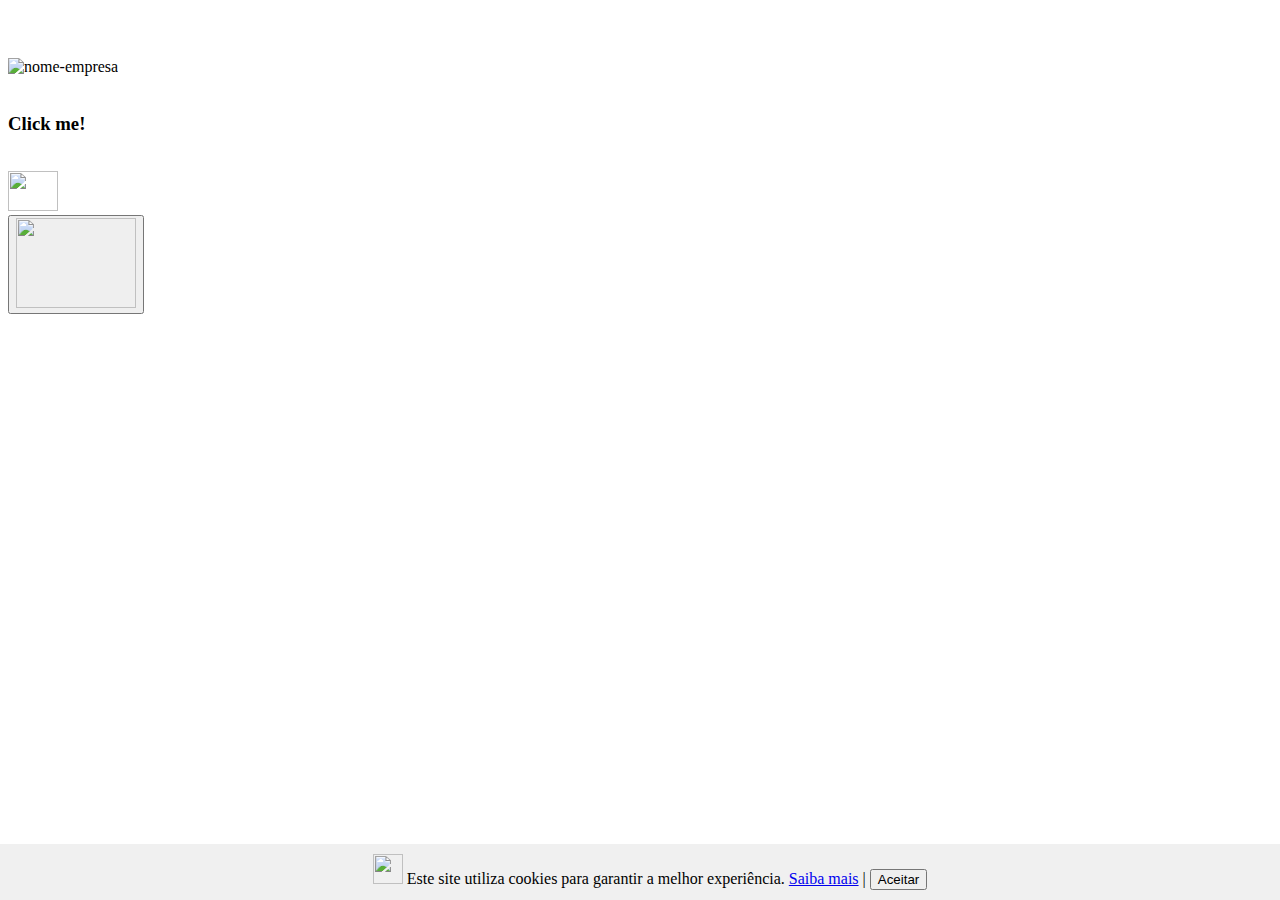
==== index.html @ ae3a2245 "Add files via upload" ====
<!DOCTYPE html>
<html lang="en">

<head>
  <meta charset="UTF-8" />
  <meta name="viewport" content="width=device-width, initial-scale=1.0" />
  <title>About Two Wheels</title>
  <link href="https://cdn.jsdelivr.net/npm/bootstrap@5.3.2/dist/css/bootstrap.min.css" rel="stylesheet"
    integrity="sha384-T3c6CoIi6uLrA9TneNEoa7RxnatzjcDSCmG1MXxSR1GAsXEV/Dwwykc2MPK8M2HN" crossorigin="anonymous" />
  <script src="https://cdn.jsdelivr.net/npm/bootstrap@5.3.2/dist/js/bootstrap.bundle.min.js"
    integrity="sha384-C6RzsynM9kWDrMNeT87bh95OGNyZPhcTNXj1NW7RuBCsyN/o0jlpcV8Qyq46cDfL"
    crossorigin="anonymous"></script>
  <link rel="stylesheet" href="estilo.css" />
  <script src="./js/main.js"></script>
</head>

<body>
  <main id="inicio" class="text-center">
    <img src="./Img/Original on Transparent.png" alt="nome-empresa" id="img-titulo" width="500" height="250"
      style="margin-top: 50px" />
    <br><br>
    <div class="clica-me">
      <h3 id="click-me">Click me!</h3>
      <br>
      <img src="./Img/seta.png" width="50" height="40" id="img-click">
    </div>
    <div class="botoes">
      <button type="button" onclick="moveAndNavigate('inicio.php')" id="btn-inicio">
        <img src="./Img/image.jpg" width="120" height="90" />
      </button>

    </div>
    <br />
    <div id="cookie-banner"
      style="background-color: #f0f0f0; padding: 10px; position: fixed; bottom: 0; left: 0; width: 100%; text-align: center;">
      <img src="./Img/hd-cookie-icon.svg" style="width: 30px;height: 30px;">
      Este site utiliza cookies para garantir a melhor experiência. <a href="cookies.php" id="link-banner">Saiba
        mais</a> | <button onclick="aceitarCookies()">Aceitar</button>
    </div>
  </main>
  <div class="footer"></div>
  <script src="./js/main.js"></script>
</body>

</html>
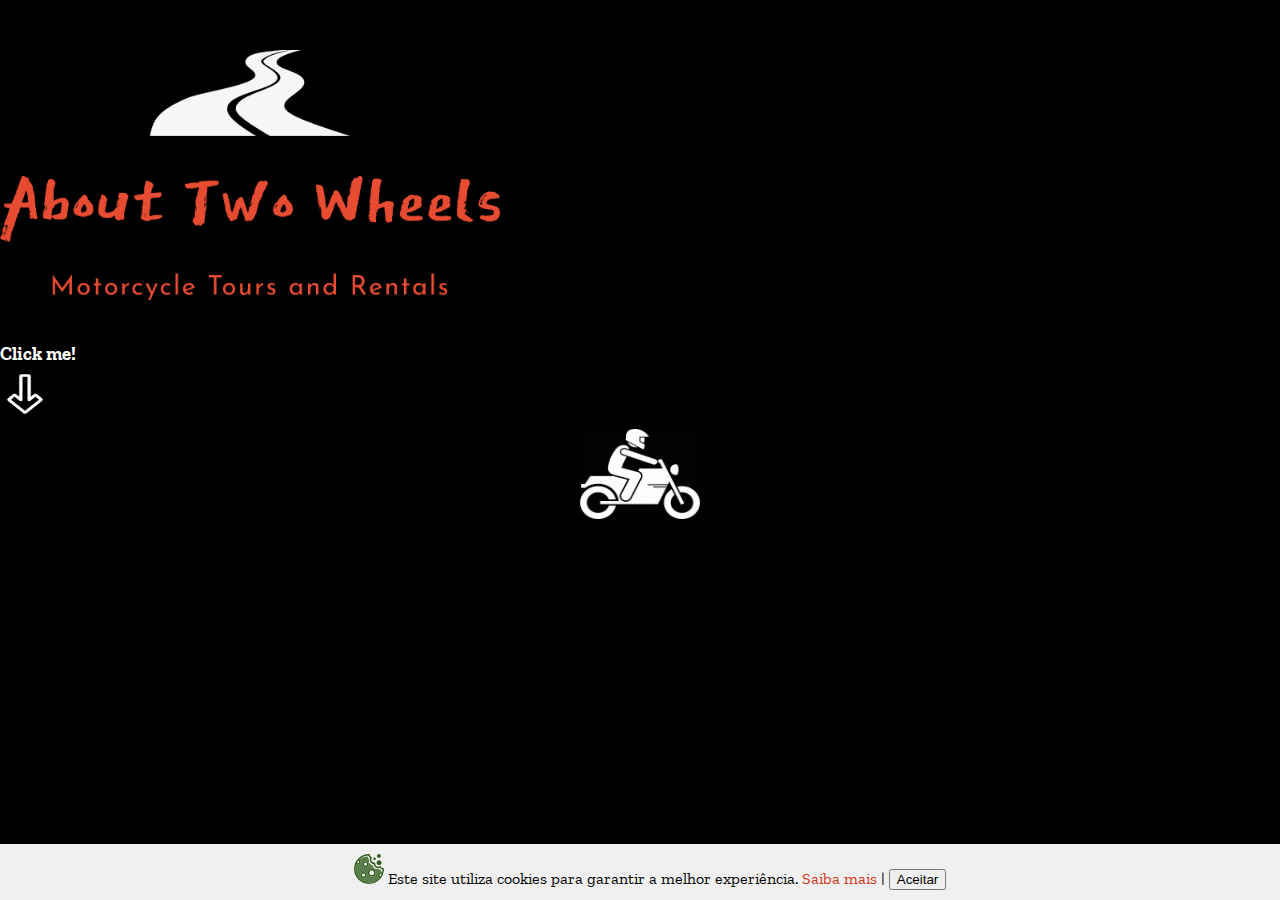
==== commit 2895ae4c: "x" ====
--- a/index.html
+++ b/index.html
@@ -25,7 +25,7 @@
       <img src="./Img/seta.png" width="50" height="40" id="img-click">
     </div>
     <div class="botoes">
-      <button type="button" onclick="moveAndNavigate('inicio.php')" id="btn-inicio">
+      <button type="button" onclick="moveAndNavigate('inicio.html')" id="btn-inicio">
         <img src="./Img/image.jpg" width="120" height="90" />
       </button>
 
--- a/estilo.css
+++ b/estilo.css
@@ -0,0 +1,415 @@
+
+@import url('https://fonts.googleapis.com/css2?family=Play&family=Roboto:ital,wght@1,100&family=Zilla+Slab:wght@300&display=swap');
+
+
+body{
+    margin: 0px ;
+    font-family: 'Zilla Slab', serif;
+    padding: 0px;
+    animation: fadeInAnimation ease 1.5s;
+    animation-iteration-count: 1;
+    animation-fill-mode: forwards;
+    
+}
+@keyframes fadeInAnimation {
+    0% {
+        opacity: 0;
+    }
+    50% {
+        opacity: 1;
+    }
+}
+
+.navbar-toggler{
+    border: none!important;
+}
+
+.navbar-toggler-icon{
+    width: 35px;
+    display: none;
+}
+
+.navbar-toggler:focus,
+.navbar-toggler:active,
+.navbar-toggler-icon:focus {
+    outline: none !important;
+    box-shadow: none !important;
+    border: 0 !important;
+}
+
+
+.toggler-icon{
+    width: 30px;
+    height: 3px;
+    background-color: #dc5309;
+    display: block;
+    transition: all 0.2s;
+}
+
+
+.middle-bar{
+    margin: 5px auto;
+}
+
+
+.navbar-toggler .top-bar {
+    transform: rotate(45deg);
+    transform-origin: 10% 10%;
+}
+
+.navbar-toggler .middle-bar {
+    opacity: 0;
+    filter: alpha(opacity=0);
+}
+
+.navbar-toggler .bottom-bar {
+    transform: rotate(-45deg);
+    transform-origin: 10% 90%;
+}
+
+.navbar-toggler.collapsed .top-bar {
+    transform: rotate(0);
+}
+
+.navbar-toggler.collapsed .middle-bar {
+    opacity: 1;
+    filter: alpha(opacity=100);
+}
+
+.navbar-toggler.collapsed .bottom-bar {
+    transform: rotate(0);
+}
+
+.navbar-toggler.collapsed .toggler-icon {
+    background-color: #777777;
+}
+#inicio{
+   background-color: black;
+    width: 100vw;
+    height: 100vh;   
+    
+}
+
+
+
+
+#btn-inicio{
+    margin: 20px;
+    border: none;
+    cursor: pointer;
+    appearance: none;
+    background-color: transparent;
+    animation: saltar 0.75s infinite;
+}
+
+@keyframes saltar {
+    0% {
+transform: scale(1,1) translate(0px, 0px);
+}
+
+10%{
+transform: scale(1,0.95) translate(0px, 0px); 
+}
+
+100% {
+transform: scale(1,1) translate(0px, 0px);
+}
+}
+
+
+.imagem{
+    background-image: url('./Img/fb_w.webp');
+    background-position: center;
+    background-repeat: no-repeat;
+    background-size: cover;
+    width: 100%;
+    height: 100vh;
+    
+}
+
+#titulo{
+    
+    width: 55%;
+    height: auto;    
+    font-size: 56px;   
+    font-weight: bolder;
+    color: #261f1fe2;
+    font-family: 'Zilla Slab', serif;
+    margin-left: 15px;
+   
+}
+
+#titulo-eng{
+    
+    width: 65%;
+    height: auto;    
+    font-size: 56px;   
+    font-weight: bolder;
+    color: #261f1fe2;
+    font-family: 'Zilla Slab', serif;
+    margin-left: 15px;
+   
+}
+
+#cx-card{
+    margin-top: -215px;  
+    
+    z-index: 20;
+}
+
+.card-title{
+    font-weight: bold;
+}
+
+.card{
+    box-shadow: rgba(99, 99, 99, 0.2) 0px 2px 8px 0px;
+    animation: desaparecer 5s;
+}
+
+@keyframes desaparecer {
+    0% { opacity: 0; }
+    100% { opacity: 1; }
+  }
+  
+  
+.caixa-baixo{
+    background-color: gainsboro;
+    width: 100%;
+    height: 200px;
+    margin-top: -200px;
+    
+}
+
+#footer{
+    color: white;
+    text-align: center;
+}
+
+#face{
+    border: none;
+    background-color: transparent;
+    background-image: url('./Img/facebook1.svg');
+    background-position: center;
+    background-repeat: no-repeat;
+    background-size: cover;
+    width: 40px;
+    height: 40px;
+
+}
+#face:hover{
+    border: none;
+    background-color: transparent;
+    background-image: url('./Img/facebook2.svg');
+    background-position: center;
+    background-repeat: no-repeat;
+    background-size: cover;
+    width: 40px;
+    height: 40px;
+
+}
+#insta{
+    border: none;
+    background-color: transparent;
+    background-image: url('./Img/instagram1.svg');
+    background-position: center;
+    background-repeat: no-repeat;
+    background-size: cover;
+    width: 40px;
+    height: 40px;
+
+}
+#insta:hover{
+    border: none;
+    background-color: transparent;
+    background-image: url('./Img/instagram2.svg');
+    background-position: center;
+    background-repeat: no-repeat;
+    background-size: cover;
+    width: 40px;
+    height: 40px;
+
+}
+
+#politica{
+    text-decoration: none;
+    color: white;
+}
+
+#separador{
+    width: 90%;
+    margin: auto;
+    background-color: white;
+    height: 3px;
+}
+.contactos{
+    font-size: 28px;
+    font-weight:900
+}
+.politica-priv-pt{
+    font-family:'Zilla Slab', serif!important;
+    background-color: gainsboro;
+    text-align: justify;
+    width: 90%;
+    line-height: 2rem;
+    margin: auto;
+    
+}
+
+.condicoes-gerais-pt{
+    font-family:'Zilla Slab', serif!important;
+    background-color: gainsboro;
+    text-align: justify;
+    width: 90%;
+    line-height: 2rem;
+    margin: auto;
+}
+
+@media all and (max-width:520px){
+
+    #img-titulo{
+        width:90%;
+    }
+
+    #btn-inicio{
+        margin: auto;
+        margin: 10px;
+    }
+
+    #img-marca{
+        width: 250px;
+    }
+    #titulo{
+        margin-left: 20px;
+    }
+
+        
+    .navbar-toggler {
+        border: 0 !important;
+    }
+
+
+
+    .navbar-toggler-icon{
+        display: none;
+    }
+
+ 
+
+}
+
+.add-ons >pre{
+    background-color: #dc5309;
+    font-family: 'Zilla Slab', serif;
+    font-size: large;
+    padding: 10px;
+    color: white;
+    
+}
+
+.acrescentos{
+    background-color: #dc5309;
+    font-family: 'Zilla Slab', serif;
+    font-size: large;
+    padding: 10px;
+    color: white;
+}
+
+#myBtn {
+    display: none; 
+    position: fixed; 
+    bottom: 20px; 
+    right: 30px; 
+    z-index: 99; 
+    border: none; 
+    outline: none; 
+    background-color: transparent;
+    color: white; 
+    cursor: pointer; 
+    padding: 15px; 
+    border-radius: 10px; 
+    background-image: url('./Img/383-3837846_up-arrow-icon-png.png');
+    background-position: center;
+    background-size: contain;
+  }
+  
+  #myBtn:hover {
+    background-color: #d4331a; 
+    border-radius: 100%;
+  }
+
+  #link-banner{
+    text-decoration: none!important;
+    color: #d4331a;
+  }
+
+  .botoes {   
+    animation: slidedaEsquerda 1s forwards;
+    display: flex;
+    justify-content: center;
+    margin-top: -10px;
+  }
+  
+  .botoes button {
+    animation: efeitoTravao 2s forwards;
+  }
+  
+
+  @keyframes slidedaEsquerda {
+    from {
+      transform: translateX(-100%);
+    }
+    to {
+      transform: translateX(0);
+    }
+  }
+  
+  @keyframes efeitoTravao {
+    0% {
+      transform: translateX(0);
+    }
+    50% {
+      transform: translateX(40%);
+    }
+    100% {
+      transform: translateX(0);
+    }
+  }
+
+  @keyframes moveRightAndDisappear {
+    0% {
+      transform: translateX(0);
+      opacity: 1;
+    }
+    90% {
+        transform: translateX(calc(100vw - 30px));
+        opacity: 1;
+    }
+    100% {
+      transform: translateX(100vw);
+      opacity: 0;
+    }
+  }
+
+  #img-click{
+    color: white;
+    animation: desaparecer 0.75s infinite;
+  }
+#click-me{
+    color: white;
+    margin-bottom: -10px;
+    animation: desaparecer 0.75s infinite;
+
+}
+
+.clica-me {
+    animation: fadeInAnimation ease-in 4s;
+  }
+
+
+
+  
+  
+
+
+
+
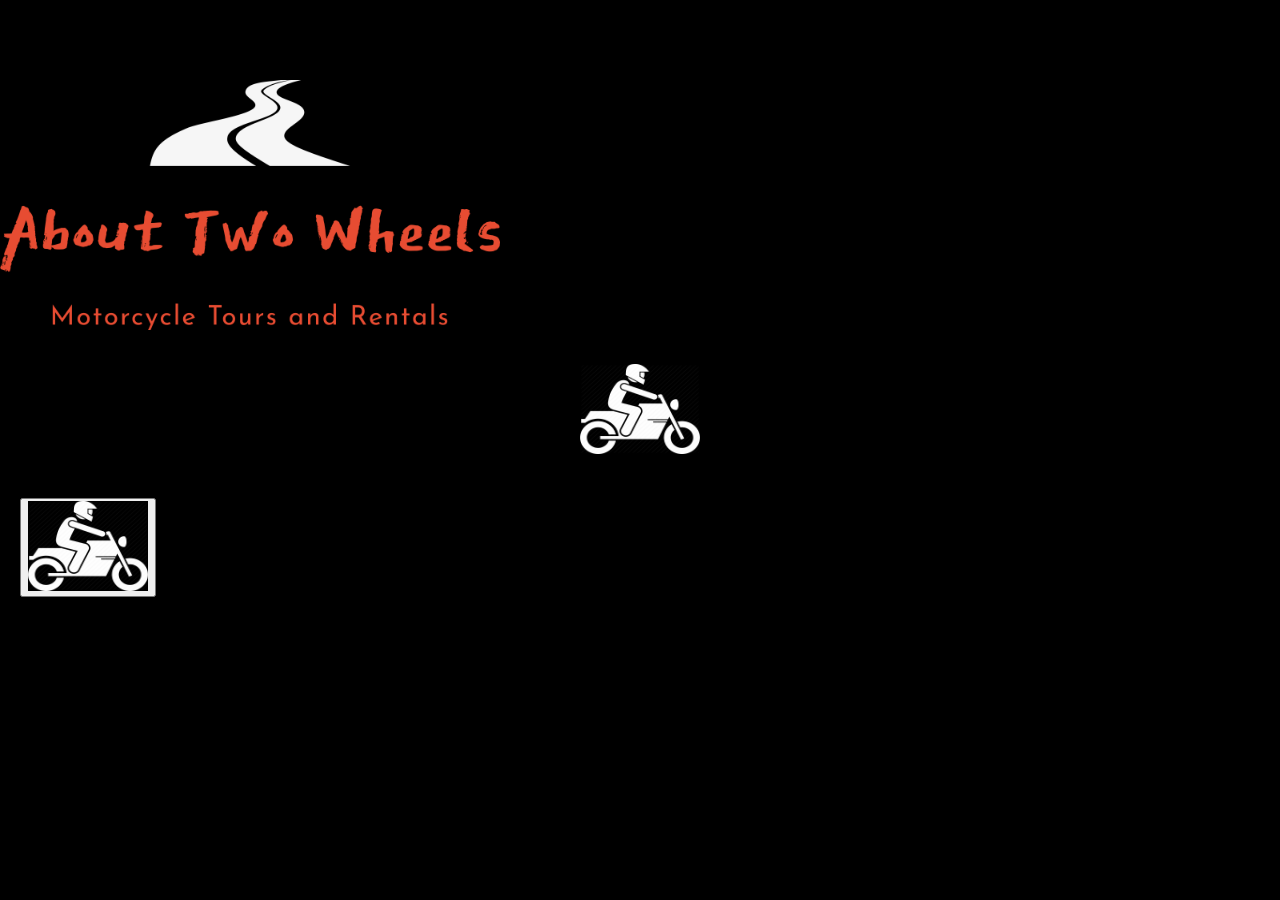
==== commit 7a7e419a: "Update index.html" ====
--- a/index.html
+++ b/index.html
@@ -1,5 +1,5 @@
 <!DOCTYPE html>
-<html lang="en">
+<html lang="pt">
 
 <head>
   <meta charset="UTF-8" />
@@ -17,29 +17,32 @@
 <body>
   <main id="inicio" class="text-center">
     <img src="./Img/Original on Transparent.png" alt="nome-empresa" id="img-titulo" width="500" height="250"
-      style="margin-top: 50px" />
+      style="margin-top: 80px" />
     <br><br>
-    <div class="clica-me">
-      <h3 id="click-me">Click me!</h3>
-      <br>
-      <img src="./Img/seta.png" width="50" height="40" id="img-click">
-    </div>
+    
     <div class="botoes">
-      <button type="button" onclick="moveAndNavigate('inicio.html')" id="btn-inicio">
+      <button type="button" id="btn-inicio">
         <img src="./Img/image.jpg" width="120" height="90" />
       </button>
+    </div>
+    <div class="botoes1" id="btn-inicio">
+      <button type="button" >
+        <img src="./Img/image.jpg" width="120" height="90" />
+      </button>
+    </div>
+   
+    <br />
+     
+  </main>
+  <div class="footer"></div>
+  
+  <script src="./js/main.js"></script>
+</body>
 
-    </div>
-    <br />
-    <div id="cookie-banner"
-      style="background-color: #f0f0f0; padding: 10px; position: fixed; bottom: 0; left: 0; width: 100%; text-align: center;">
-      <img src="./Img/hd-cookie-icon.svg" style="width: 30px;height: 30px;">
-      Este site utiliza cookies para garantir a melhor experiência. <a href="cookies.php" id="link-banner">Saiba
-        mais</a> | <button onclick="aceitarCookies()">Aceitar</button>
-    </div>
+</html>
   </main>
   <div class="footer"></div>
   <script src="./js/main.js"></script>
 </body>
 
-</html>+</html>
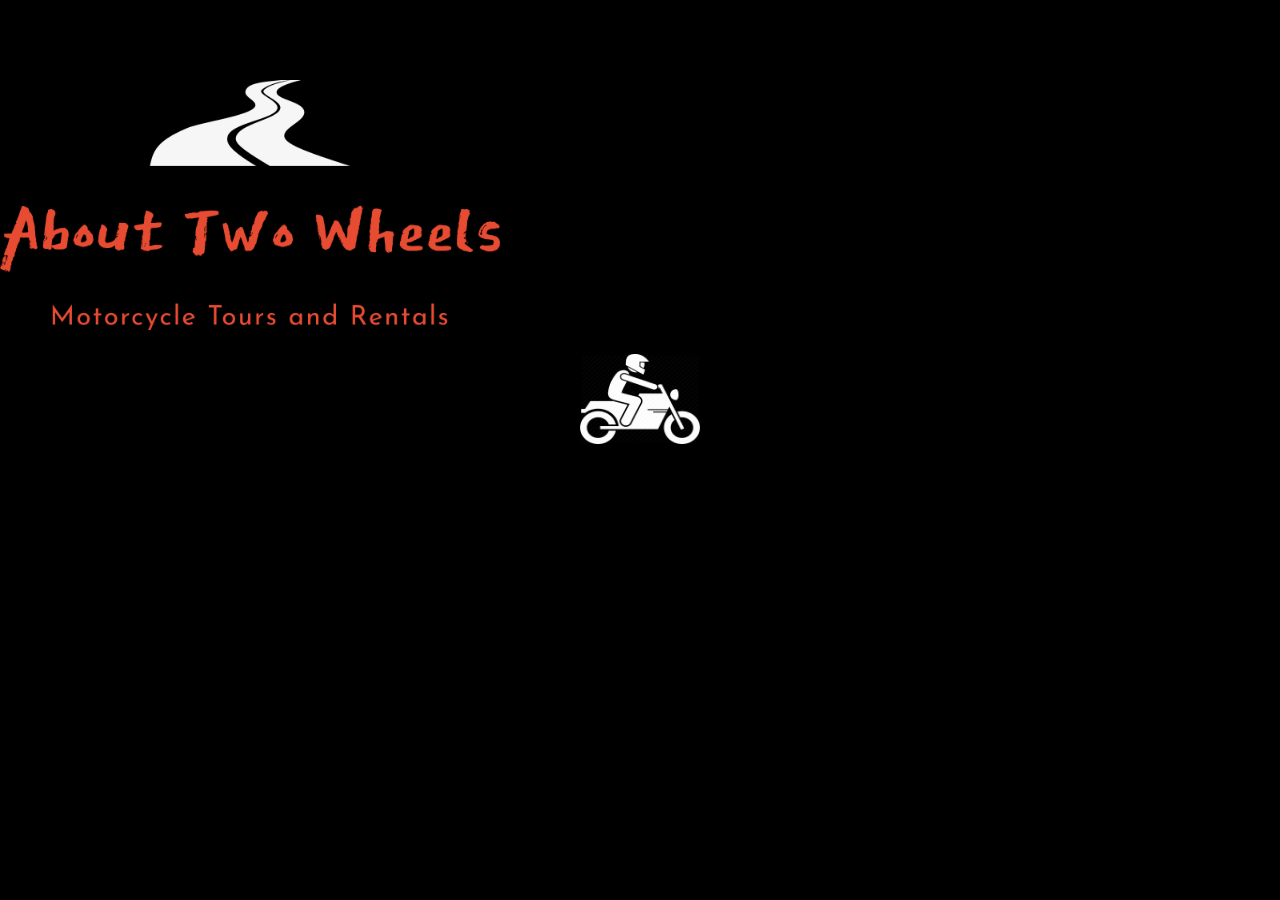
==== commit d8205ff2: "Update index.html" ====
--- a/index.html
+++ b/index.html
@@ -37,12 +37,7 @@
   <div class="footer"></div>
   
   <script src="./js/main.js"></script>
+
 </body>
 
 </html>
-  </main>
-  <div class="footer"></div>
-  <script src="./js/main.js"></script>
-</body>
-
-</html>
--- a/estilo.css
+++ b/estilo.css
@@ -91,30 +91,13 @@
 }
 
 
-
-
-#btn-inicio{
-    margin: 20px;
-    border: none;
-    cursor: pointer;
+.botoes button{   
+    border: none;    
     appearance: none;
-    background-color: transparent;
-    animation: saltar 0.75s infinite;
-}
-
-@keyframes saltar {
-    0% {
-transform: scale(1,1) translate(0px, 0px);
-}
-
-10%{
-transform: scale(1,0.95) translate(0px, 0px); 
-}
-
-100% {
-transform: scale(1,1) translate(0px, 0px);
-}
-}
+    background-color: transparent;   
+    
+}
+
 
 
 .imagem{
@@ -342,43 +325,49 @@
     color: #d4331a;
   }
 
-  .botoes {   
-    animation: slidedaEsquerda 1s forwards;
+  .botoes {    
     display: flex;
-    justify-content: center;
-    margin-top: -10px;
-  }
-  
-  .botoes button {
-    animation: efeitoTravao 2s forwards;
+    justify-content: center;   
+    
+  } 
+
+  .botoes button{
+    animation: slidedaEsquerda 1.3s forwards;  
+    
+  }
+
+  .botoes1 button{   
+    border: none;    
+    appearance: none;
+    background-color: transparent;   
+  }
+
+    
+  .botoes1 {
+    display: none;     
+    animation: moveRightAndDisappear 2s forwards; 
+    animation-delay: 1.5s;        
+    
   }
   
 
   @keyframes slidedaEsquerda {
-    from {
-      transform: translateX(-100%);
-    }
-    to {
-      transform: translateX(0);
-    }
-  }
-  
-  @keyframes efeitoTravao {
     0% {
-      transform: translateX(0);
-    }
-    50% {
-      transform: translateX(40%);
-    }
+      transform: translateX(-500%);
+    }
+    
     100% {
-      transform: translateX(0);
-    }
-  }
+      transform: translateX(0%);
+      
+    }
+  }
+
 
   @keyframes moveRightAndDisappear {
     0% {
-      transform: translateX(0);
+      transform: translateX(0%);
       opacity: 1;
+      rotate: 45;
     }
     90% {
         transform: translateX(calc(100vw - 30px));
